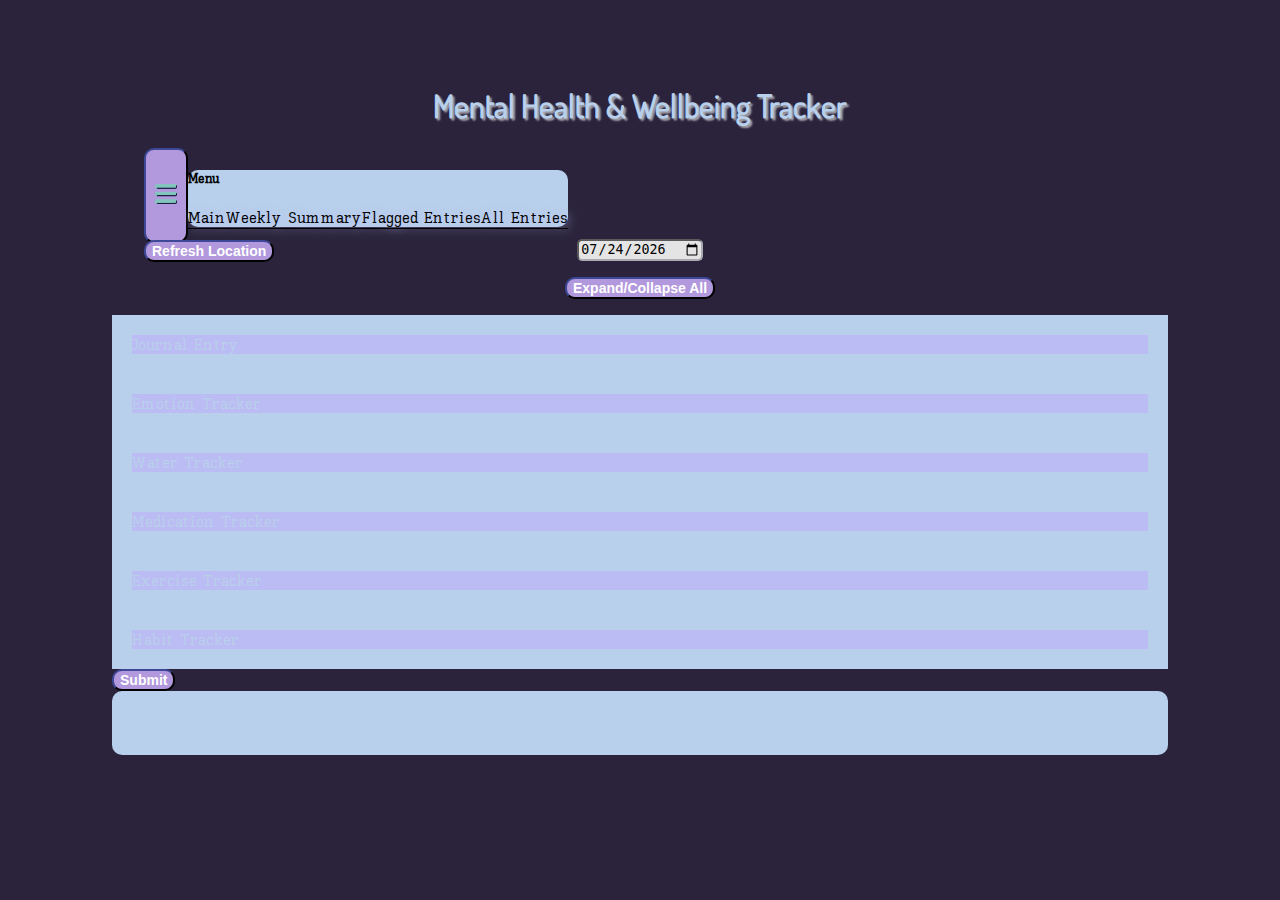
==== index.html @ 8cde17e6 "Fixed modal issue where both the menu and submit buttons were calling the menu modal" ====
<!DOCTYPE html>
<html lang="en">
  <head>
    <meta charset="utf-8" />

    <!-- Bootstrap -->
    <link
      href="https://cdn.jsdelivr.net/npm/bootstrap@5.3.2/dist/css/bootstrap.min.css"
      rel="stylesheet"
      integrity="sha384-T3c6CoIi6uLrA9TneNEoa7RxnatzjcDSCmG1MXxSR1GAsXEV/Dwwykc2MPK8M2HN"
      crossorigin="anonymous"
    />

    <link href="styles.css" rel="stylesheet" />
    <meta name="viewport" content="width=device-width, initial-scale=1.0" />
    <title>Mental Health & Wellbeing Tracker</title>
  </head>

  <body>
    <header class="main-header">
      <h1 class="main-header-title">Mental Health & Wellbeing Tracker</h1>
      <div class="navAndLocation">
        <!-- Menu Modal -->
        <button
          type="button"
          data-bs-toggle="modal"
          data-bs-target="#exampleModal"
        >
          <img src="./icons_images/menu.png" alt="Navigation Menu" id="menu" />
        </button>

        <div
          class="modal fade"
          id="exampleModal"
          tabindex="-1"
          aria-labelledby="exampleModalLabel"
          aria-hidden="true"
        >
          <div class="modal-dialog">
            <div class="modal-content">
              <!-- Modal header -->
              <div class="modal-header">
                <h5 class="modal-title" id="exampleModalLabel">Menu</h5>
              </div>
              <!-- Modal body -->
              <div class="modal-body">
                <ul id="pagesContainer">
                  <li><a href="index.html">Main</a></li>
                  <li><a href="weeklysum.html">Weekly Summary</a></li>
                  <li><a href="flagged.html">Flagged Entries</a></li>
                  <li><a href="allentries.html">All Entries</a></li>
                </ul>
              </div>
            </div>
          </div>
        </div>
      </div>
    </header>

    <main>
      <form id="dailyEntry">
        <div class="weatherContainer">
          <div class="locationSection">
            <div id="locationResults"></div>
            <div>
              <button type="button" id="refreshLocationBtn">
                Refresh Location
              </button>
            </div>
          </div>
          <div class="weatherResultsSection">
            <div id="weatherResults"></div>
          </div>
        </div>
        <div id="datePicker">
          <input type="date" name="date" id="date" />
        </div>

        <div class="accordion">
          <div class="expandCollapse">
            <button type="button" id="expandCollapse">
              Expand/Collapse All
            </button>
          </div>

          <section class="accordion-item">
            <header class="accordion-header">Journal Entry</header>

            <div class="accordion-content">
              <div class="fillableForm"></div>

              <textarea cols="4" id="fillableEntry"></textarea>
              <p>
                <button type="button" id="flag">Flag for Doctor</button>
              </p>
            </div>
          </section>
          <section class="accordion-item">
            <header class="accordion-header">Emotion Tracker</header>
            <div class="accordion-content">
              <fieldset id="emotionTracker">
                <input
                  type="radio"
                  id="emotionChoice1"
                  class="radioChoices"
                  name="emotionTracker"
                  value="one"
                />
                <label for="emotionChoice1">
                  <img src="./icons_images/icons8-disgusting-50.png"
                </label>

                <input
                  type="radio"
                  id="emotionChoice2"
                  class="radioChoices"
                  name="emotionTracker"
                  value="two"
                />
                <label for="emotionChoice2">
                  <img src="./icons_images/icons8-nauseated-face-50.png"
                </label>

                <input
                  type="radio"
                  id="emotionChoice3"
                  class="radioChoices"
                  name="emotionTracker"
                  value="three"
                />
                <label for="emotionChoice3">
                  <img src="./icons_images/icons8-pouting-face-50.png"
                </label>

                <input
                  type="radio"
                  id="emotionChoice4"
                  class="radioChoices"
                  name="emotionTracker"
                  value="four"
                />
                <label for="emotionChoice4">
                  <img src="./icons_images/icons8-blushing-50.png"
                </label>

                <input
                  type="radio"
                  id="emotionChoice5"
                  class="radioChoices"
                  name="emotionTracker"
                  value="five"
                />
                <label for="emotionChoice5">
                  <img
                  src="./icons_images/icons8-grinning-face-with-smiling-eyes-50.png"
                </label>
              </fieldset>
            </div>
          </section>

          <section class="accordion-item">
            <header class="accordion-header">Water Tracker</header>
            <div class="accordion-content">
              <fieldset id="waterTracker">
                <input
                  type="radio"
                  id="waterChoice1"
                  class="radioChoices"
                  name="waterTracker"
                  value="one"
                />
                <label for="waterChoice1"
                  ><img src="./icons_images/icons8-water-0.png"</label
                >
                <input
                  type="radio"
                  id="waterChoice2"
                  class="radioChoices"
                  name="waterTracker"
                  value="two"
                />
                <label for="waterChoice2"
                  ><img src="./icons_images/icons8-water-8.png"</label
                >

                <input
                  type="radio"
                  id="waterChoice3"
                  class="radioChoices"
                  name="waterTracker"
                  value="three"
                />
                <label for="waterChoice3"
                  ><img src="./icons_images/icons8-water-16.png"</label
                >

                <input
                  type="radio"
                  id="waterChoice4"
                  class="radioChoices"
                  name="waterTracker"
                  value="four"
                />
                <label for="waterChoice4"
                  ><img src="./icons_images/icons8-water-24.png"</label
                >

                <input
                  type="radio"
                  id="waterChoice5"
                  class="radioChoices"
                  name="waterTracker"
                  value="five"
                />
                <label for="waterChoice5"
                  ><img src="./icons_images/icons8-water-32.png"</label
                >
              </fieldset>
            </div>
          </section>

          <section class="accordion-item">
            <header class="accordion-header">Medication Tracker</header>
            <div class="accordion-content">
              <fieldset id="addMedicationForm">
                <input type="text" id="newMedication" />
                <input type="number" id="medCount" />
                <button type="button" id="addMedicationBtn" class="addItem">
                  <img
                    src="./icons_images/plus-64.png"
                    alt="Add New Medication"
                  />
                </button>
                <div class="medListContainer"></div>
                <ul id="medList"></ul>
              </fieldset>
            </div>
          </section>

          <section class="accordion-item">
            <header class="accordion-header">Exercise Tracker</header>
            <div class="accordion-content">
              <fieldset id="addExerciseForm">
                <div>
                  <input type="text" id="newExercise" />
                  <input type="number" id="repCount" />
                  <button type="button" id="addExerciseBtn">
                    <img
                      src="./icons_images/plus-64.png"
                      alt="Add New Exercise"
                    />
                  </button>
                </div>
                <div id="exerciseListContainer"></div>
                <ul id="exerciseList"></ul>
              </fieldset>
            </div>
          </section>

          <section class="accordion-item">
            <header class="accordion-header">Habit Tracker</header>
            <div class="accordion-content">
              <fieldset id="addHabitForm">
                <input type="text" id="newHabit" />
                <button type="button" id="addHabitBtn">
                  <img src="./icons_images/plus-64.png" alt="Add New Habit" />
                </button>
                <div id="habitListContainer"></div>
                <ul id="habitList"></ul>
              </fieldset>
            </div>
          </section>
        </div>
        <!-- Submit Button Modal -->
        <div class="submitButtonSection">
          <!-- Menu Modal -->
          <button
            type="submit"
            data-bs-toggle="modal"
            data-bs-target="#submitButtonModal"
          >
            Submit
          </button>

          <div
            class="modal fade"
            id="submitButtonModal"
            tabindex="-1"
            aria-labelledby="exampleModalLabel"
            aria-hidden="true"
          >
            <div class="modal-dialog">
              <div class="submit-button-modal" id="submitMessage"></div>
            </div>
          </div>
        </div>
      </form>
    </main>

    <script
      src="https://cdn.jsdelivr.net/npm/bootstrap@5.3.2/dist/js/bootstrap.bundle.min.js"
      integrity="sha384-C6RzsynM9kWDrMNeT87bh95OGNyZPhcTNXj1NW7RuBCsyN/o0jlpcV8Qyq46cDfL"
      crossorigin="anonymous"
    ></script>

    <script src="script.js" type="module"></script>
  </body>
</html>
---- styles.css ----
/* * {
  border: 1px solid rgb(8, 8, 8);
} */

/* General styles for all devices */
body {
  background-color: #2a233b;
  font-family: "KayPhoDu", "Courier New", Courier, monospace;
  color: #b8d0eb;
  font-size: small;
}

/* Media query for devices with a maximum width of 400 pixels */
@media only screen and (max-width: 400px) {
  body {
    font-size: 14px;
  }
}

/* Media query for devices with a minimum width of 500 pixels */
@media only screen and (min-width: 500px) {
  body {
    font-size: 16px;
    margin-left: 4em;
    margin-right: 4em;
  }
}

/* Media query for devices with a minimum width of 1400 pixels */
@media only screen and (min-width: 1200px) {
  body {
    font-size: 16px;
    margin-left: 7em;
    margin-right: 7em;
  }
}

/* Custom Font(s) */
@font-face {
  font-family: "KayPhoDu";
  src: url(fonts/KayPhoDu/KayPhoDu-Medium.ttf);
}

@font-face {
  font-family: "Dosis";
  src: url(fonts/Dosis/Dosis-Regular.ttf);
}

.main-header-title {
  font-size: xx-large;
  font-family: "Dosis", Arial, Helvetica, sans-serif;
  text-shadow: 2px 2px 2px #acaab1;
  text-align: center;
  padding-top: 2em;
}

.instructions {
  display: flex;
  justify-content: right;
  padding-right: 4em;
}

.accordion,
#flaggedItemsContainer {
  min-width: max-content;
}

.accordion-item,
#flaggedItemsContainer {
  background-color: #b8d0eb;

  padding: 20px;
}

.accordion-header {
  background-color: #bcbcf4;
  border-bottom: 4em;
}

.accordion-content {
  /* background-color: rgb(225, 192, 255); */
  background: linear-gradient(to bottom, #bcbcf4, #bcbcf4, transparent);
  border-top: 4em;
  border-bottom-left-radius: 10px;
  border-bottom-right-radius: 10px;
}

.modal-content,
.submit-button-modal {
  background-color: #b8d0eb;
  color: black;
  border-radius: 10px;
}

.submit-button-modal {
  padding-top: 2rem;
  padding-right: 1rem;
  padding-bottom: 2rem;
  padding-left: 1rem;
  text-align: center;
}

a {
  color: black;
  text-shadow: #bcbcf4 2px 0 10px;
}

#pagesContainer {
  display: flex;
  list-style: none;
  justify-content: space-between;
  align-content: center;
  padding-left: 0;
  text-underline-offset: 5px;
}

#menu {
  border: none;
}

#fillableEntry {
  width: 100%;
  border: none;
}

input[type="text"],
input[type="date"],
input[type="number"],
#fillableEntry {
  background-color: rgb(228, 228, 228);
  border-radius: 5px;
  border-color: #acaab1;
}

input[type="number"] {
  width: 3rem;
}

button.submit {
  background-color: #83c5be;
  font-size: 14px;
  font-weight: bold;
  border-radius: 10px;
  border-color: #1b2043;
}

#flag {
  margin-top: 10px;
}

button.flagged {
  background-color: #b8d0eb;
  color: white;
  font-size: 14px;
  font-weight: bold;
  border-radius: 10px;
  border-color: #1b2043;
}

button {
  background-color: #b298dc;
  color: white;
  font-size: 14px;
  font-weight: bold;
  border-radius: 10px;
  border-color: #1b2043;
}

#datePicker {
  display: flex;
  justify-content: center;
}

ul {
  text-align: center;
  list-style-type: none;
}

#exampleFormControlTextarea1 {
  border-width: 3px;
}

/* Radio Buttons */

.radioChoices {
  appearance: none;

  border-radius: 50%;
  width: 16px;
  height: 16px;

  border: 2px solid #2f2e30;
  transition: 0.2s all linear;
  margin-right: 5px;

  position: relative;
  top: 4px;
}

/* input:checked {
  border: 6px solid #1b2043;
} */

button:hover,
button:focus {
  color: rgb(255, 255, 255);
}

button:active {
  background-color: white;
  color: black;
  outline: 1px solid black;
}

/* Add Button */
#addMedicationBtn,
#addExerciseBtn,
#addHabitBtn {
  background-color: transparent;
  border: none;
  padding: 0.5em;
}

.expandCollapse {
  display: flex;
  justify-content: center;
  padding: 1em;
}

.delete-button {
  display: flexbox;
  align-items: baseline;
  border: none;
  border-radius: 5px;
  margin-left: 10px;
  height: 1rem;
  font-size: x-small;
}

img,
#menu {
  max-height: 2em;
}

img,
.weatherIconElement {
  max-height: 3rem;
}

/* Exercise List Section */

#exerciseList,
#habitList,
#medList {
  display: grid;
  grid-template-columns: repeat(2, minmax(120px, 1fr));
  gap: 10px;
  padding: 10px;
}

.navAndLocation {
  display: flex;
  padding-left: 2em;
}

.weatherContainer {
  display: flex;
  align-items: center;
  justify-content: space-between;
  height: fit-content;
  margin-top: -30px;
  margin-bottom: -50px;
}

.locationSection {
  display: flexbox;
  padding-left: 2em;
}

.weatherResultsSection {
  display: flexbox;
  text-align: right;
  white-space: pre-wrap;
  padding-right: 2em;
}

/* .locationSection {
  display: flexbox;
  justify-items: start;
} */

.flagged-header,
.flagged-content {
  color: #2a233b;
}

.flagged-header {
  background-color: #bcbcf4;
}

.flagged-content {
  white-space: pre-line;

  background-color: #8e9aaf;
}

.submitButton {
  display: flex;
  justify-content: center;
  padding: 1em;
}
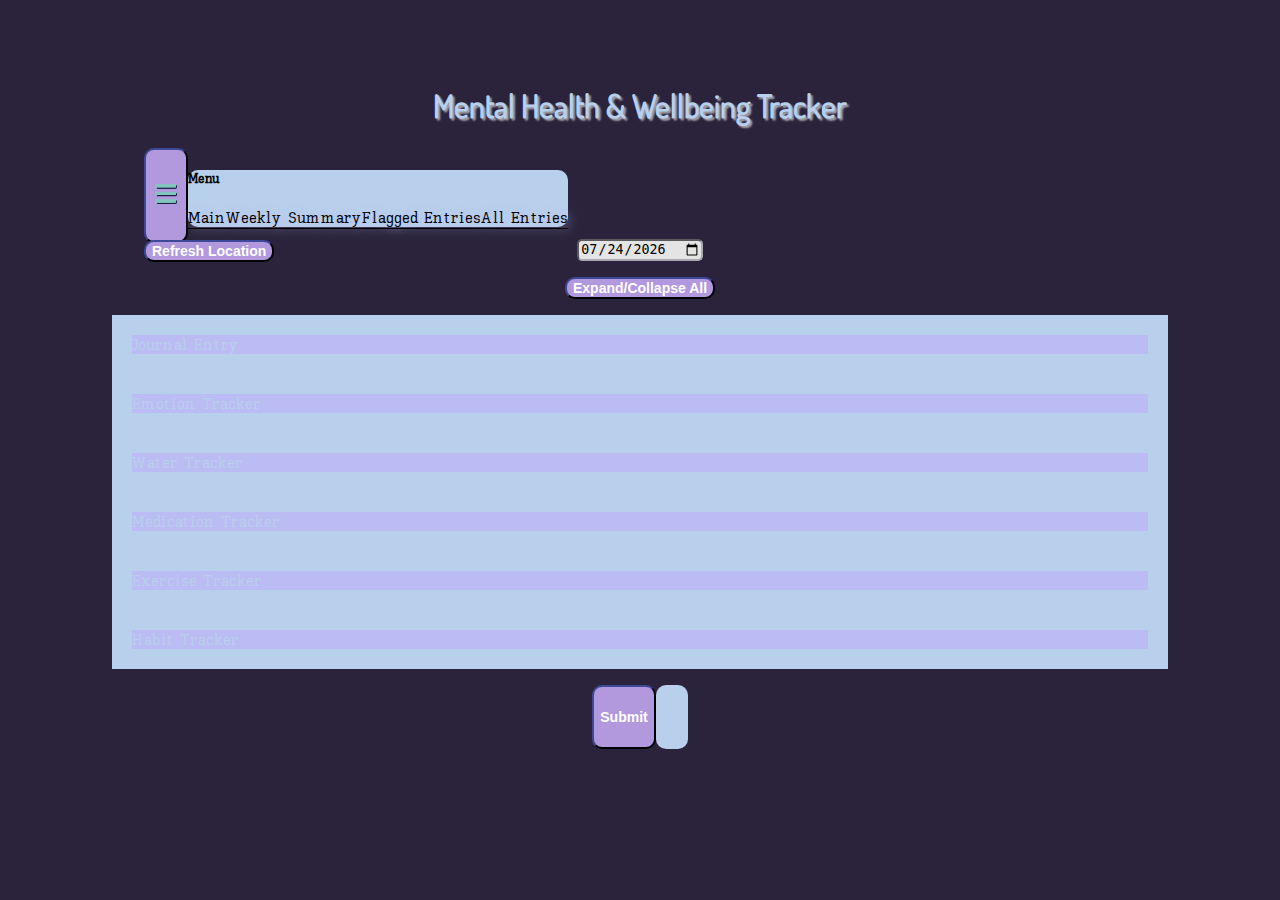
==== commit a749edaf: "Re-centered submit button" ====
--- a/index.html
+++ b/index.html
@@ -278,6 +278,7 @@
             type="submit"
             data-bs-toggle="modal"
             data-bs-target="#submitButtonModal"
+            id="submitButton"
           >
             Submit
           </button>
--- a/styles.css
+++ b/styles.css
@@ -221,7 +221,8 @@
   padding: 0.5em;
 }
 
-.expandCollapse {
+.expandCollapse,
+.submitButtonSection {
   display: flex;
   justify-content: center;
   padding: 1em;
@@ -303,9 +304,3 @@
 
   background-color: #8e9aaf;
 }
-
-.submitButton {
-  display: flex;
-  justify-content: center;
-  padding: 1em;
-}
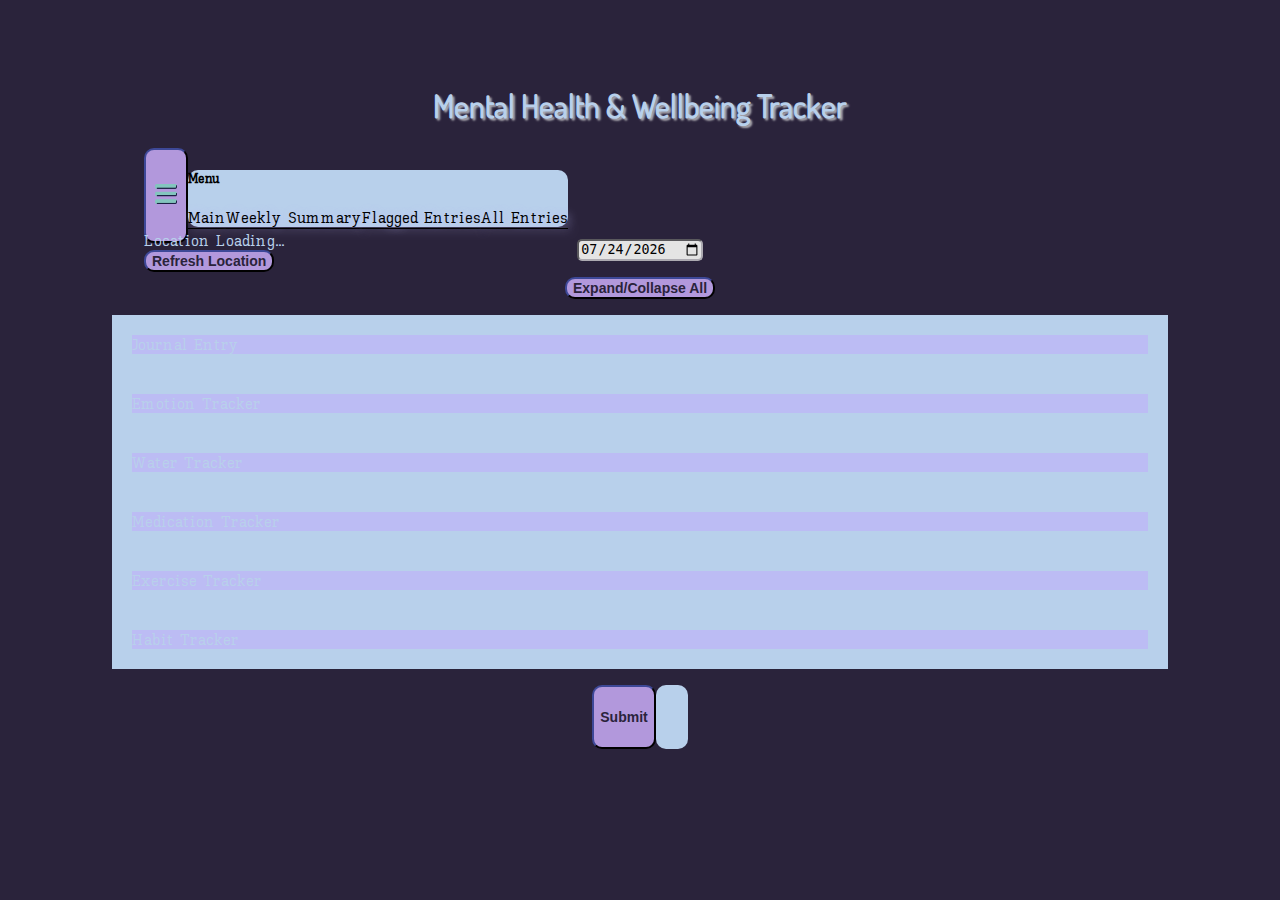
==== commit 931805df: "Cleaned up code" ====
--- a/index.html
+++ b/index.html
@@ -61,7 +61,7 @@
       <form id="dailyEntry">
         <div class="weatherContainer">
           <div class="locationSection">
-            <div id="locationResults"></div>
+            <div id="locationResults">Location Loading...</div>
             <div>
               <button type="button" id="refreshLocationBtn">
                 Refresh Location
@@ -106,8 +106,12 @@
                   name="emotionTracker"
                   value="one"
                 />
+
                 <label for="emotionChoice1">
-                  <img src="./icons_images/icons8-disgusting-50.png"
+                  <img
+                    class="radioImgs"
+                    src="./icons_images/icons8-disgusting-100.png"
+                  />
                 </label>
 
                 <input
@@ -118,7 +122,10 @@
                   value="two"
                 />
                 <label for="emotionChoice2">
-                  <img src="./icons_images/icons8-nauseated-face-50.png"
+                  <img
+                    class="radioImgs"
+                    src="./icons_images/icons8-nauseated-face-100.png"
+                  />
                 </label>
 
                 <input
@@ -129,7 +136,10 @@
                   value="three"
                 />
                 <label for="emotionChoice3">
-                  <img src="./icons_images/icons8-pouting-face-50.png"
+                  <img
+                    class="radioImgs"
+                    src="./icons_images/icons8-pouting-face-100.png"
+                  />
                 </label>
 
                 <input
@@ -140,7 +150,10 @@
                   value="four"
                 />
                 <label for="emotionChoice4">
-                  <img src="./icons_images/icons8-blushing-50.png"
+                  <img
+                    class="radioImgs"
+                    src="./icons_images/icons8-blushing-100.png"
+                  />
                 </label>
 
                 <input
@@ -152,7 +165,9 @@
                 />
                 <label for="emotionChoice5">
                   <img
-                  src="./icons_images/icons8-grinning-face-with-smiling-eyes-50.png"
+                    class="radioImgs"
+                    src="./icons_images/icons8-grinning-face-with-smiling-eyes-100.png"
+                  />
                 </label>
               </fieldset>
             </div>
@@ -170,8 +185,10 @@
                   value="one"
                 />
                 <label for="waterChoice1"
-                  ><img src="./icons_images/icons8-water-0.png"</label
-                >
+                  ><img
+                    class="radioImgs"
+                    src="./icons_images/icons8-water-0.png"
+                /></label>
                 <input
                   type="radio"
                   id="waterChoice2"
@@ -180,8 +197,10 @@
                   value="two"
                 />
                 <label for="waterChoice2"
-                  ><img src="./icons_images/icons8-water-8.png"</label
-                >
+                  ><img
+                    class="radioImgs"
+                    src="./icons_images/icons8-water-8.png"
+                /></label>
 
                 <input
                   type="radio"
@@ -191,8 +210,10 @@
                   value="three"
                 />
                 <label for="waterChoice3"
-                  ><img src="./icons_images/icons8-water-16.png"</label
-                >
+                  ><img
+                    class="radioImgs"
+                    src="./icons_images/icons8-water-16.png"
+                /></label>
 
                 <input
                   type="radio"
@@ -202,8 +223,10 @@
                   value="four"
                 />
                 <label for="waterChoice4"
-                  ><img src="./icons_images/icons8-water-24.png"</label
-                >
+                  ><img
+                    class="radioImgs"
+                    src="./icons_images/icons8-water-24.png"
+                /></label>
 
                 <input
                   type="radio"
@@ -213,8 +236,10 @@
                   value="five"
                 />
                 <label for="waterChoice5"
-                  ><img src="./icons_images/icons8-water-32.png"</label
-                >
+                  ><img
+                    class="radioImgs"
+                    src="./icons_images/icons8-water-32.png"
+                /></label>
               </fieldset>
             </div>
           </section>
--- a/styles.css
+++ b/styles.css
@@ -1,5 +1,9 @@
 /* * {
   border: 1px solid rgb(8, 8, 8);
+} */
+
+/* :root {
+  --bs-breakpoint-md: 400px;
 } */
 
 /* General styles for all devices */
@@ -11,9 +15,13 @@
 }
 
 /* Media query for devices with a maximum width of 400 pixels */
-@media only screen and (max-width: 400px) {
+@media only screen and (max-width: 500px) {
   body {
     font-size: 14px;
+  }
+
+  .radioImgs {
+    min-height: 40px;
   }
 }
 
@@ -24,14 +32,21 @@
     margin-left: 4em;
     margin-right: 4em;
   }
+
+  .radioImgs {
+    min-height: 40px;
+  }
 }
 
 /* Media query for devices with a minimum width of 1400 pixels */
-@media only screen and (min-width: 1200px) {
+@media only screen and (min-width: 700px) {
   body {
     font-size: 16px;
     margin-left: 7em;
     margin-right: 7em;
+  }
+  .radioImgs {
+    min-height: 50px;
   }
 }
 
@@ -60,16 +75,38 @@
   padding-right: 4em;
 }
 
-.accordion,
-#flaggedItemsContainer {
+.accordion {
   min-width: max-content;
 }
 
+#flaggedItemsContainer,
+#allItemsContainer {
+  display: flex;
+  flex-wrap: wrap;
+  justify-content: space-evenly;
+}
+
 .accordion-item,
-#flaggedItemsContainer {
+#flaggedItemsContainer,
+#allItemsContainer {
   background-color: #b8d0eb;
 
   padding: 20px;
+}
+
+.ucImgContainer {
+  background-color: #dbdffd;
+  border-radius: 10px;
+  display: flex;
+  padding: 20px;
+  justify-content: center;
+}
+
+#underConstruction {
+  display: flexbox;
+  align-self: center;
+
+  min-height: 20rem;
 }
 
 .accordion-header {
@@ -150,7 +187,7 @@
 
 button.flagged {
   background-color: #b8d0eb;
-  color: white;
+  color: #2a233b;
   font-size: 14px;
   font-weight: bold;
   border-radius: 10px;
@@ -159,7 +196,7 @@
 
 button {
   background-color: #b298dc;
-  color: white;
+  color: #2a233b;
   font-size: 14px;
   font-weight: bold;
   border-radius: 10px;
@@ -183,23 +220,13 @@
 /* Radio Buttons */
 
 .radioChoices {
-  appearance: none;
-
-  border-radius: 50%;
-  width: 16px;
-  height: 16px;
-
-  border: 2px solid #2f2e30;
-  transition: 0.2s all linear;
-  margin-right: 5px;
-
-  position: relative;
-  top: 4px;
-}
-
-/* input:checked {
-  border: 6px solid #1b2043;
-} */
+  display: none;
+}
+
+.radioChoices:checked + label {
+  border: 2px dotted black;
+  border-radius: 100%;
+}
 
 button:hover,
 button:focus {
@@ -243,11 +270,6 @@
   max-height: 2em;
 }
 
-img,
-.weatherIconElement {
-  max-height: 3rem;
-}
-
 /* Exercise List Section */
 
 #exerciseList,
@@ -291,16 +313,82 @@
 } */
 
 .flagged-header,
-.flagged-content {
+.flagged-content,
+.entry-header {
   color: #2a233b;
 }
 
-.flagged-header {
+.flagged-header,
+.entry-header {
   background-color: #bcbcf4;
-}
-
-.flagged-content {
+  border-bottom: #2a233b solid 2px;
+}
+
+.flagged-content,
+.other-content {
   white-space: pre-line;
 
-  background-color: #8e9aaf;
-}
+  background: linear-gradient(to bottom, #b8d0eb, transparent);
+  border-top: 4em;
+  border-bottom-left-radius: 10px;
+  border-bottom-right-radius: 10px;
+  border-top: #2a233b dotted 1px;
+}
+
+fieldset#emotionTracker,
+fieldset#waterTracker {
+  display: flex;
+  justify-content: space-evenly;
+  min-height: 4rem;
+}
+
+li {
+  display: inline-flex;
+}
+
+.card {
+  width: 400px;
+  margin-bottom: 2rem;
+  padding: 2rem;
+}
+
+.card-title {
+  display: block;
+  height: 2rem;
+  background-color: #bcbcf4;
+}
+
+.medication-wrapper,
+.exercise-wrapper,
+.habit-wrapper {
+  display: flex;
+  padding-top: 15px;
+}
+
+h6 {
+  background-color: #83c5be;
+}
+
+.record-columns {
+  flex: 1;
+}
+
+.card-journal {
+  border-bottom: #bcbcf4 5px solid;
+}
+
+.card-body {
+  display: flex;
+  flex-direction: column;
+  padding: 0;
+  padding-top: 40px;
+  max-height: fit-content;
+  justify-content: flex-end;
+}
+
+.weather-icon-div {
+  display: flex;
+  flex-direction: row-reverse;
+  height: 4rem;
+  align-items: center;
+}
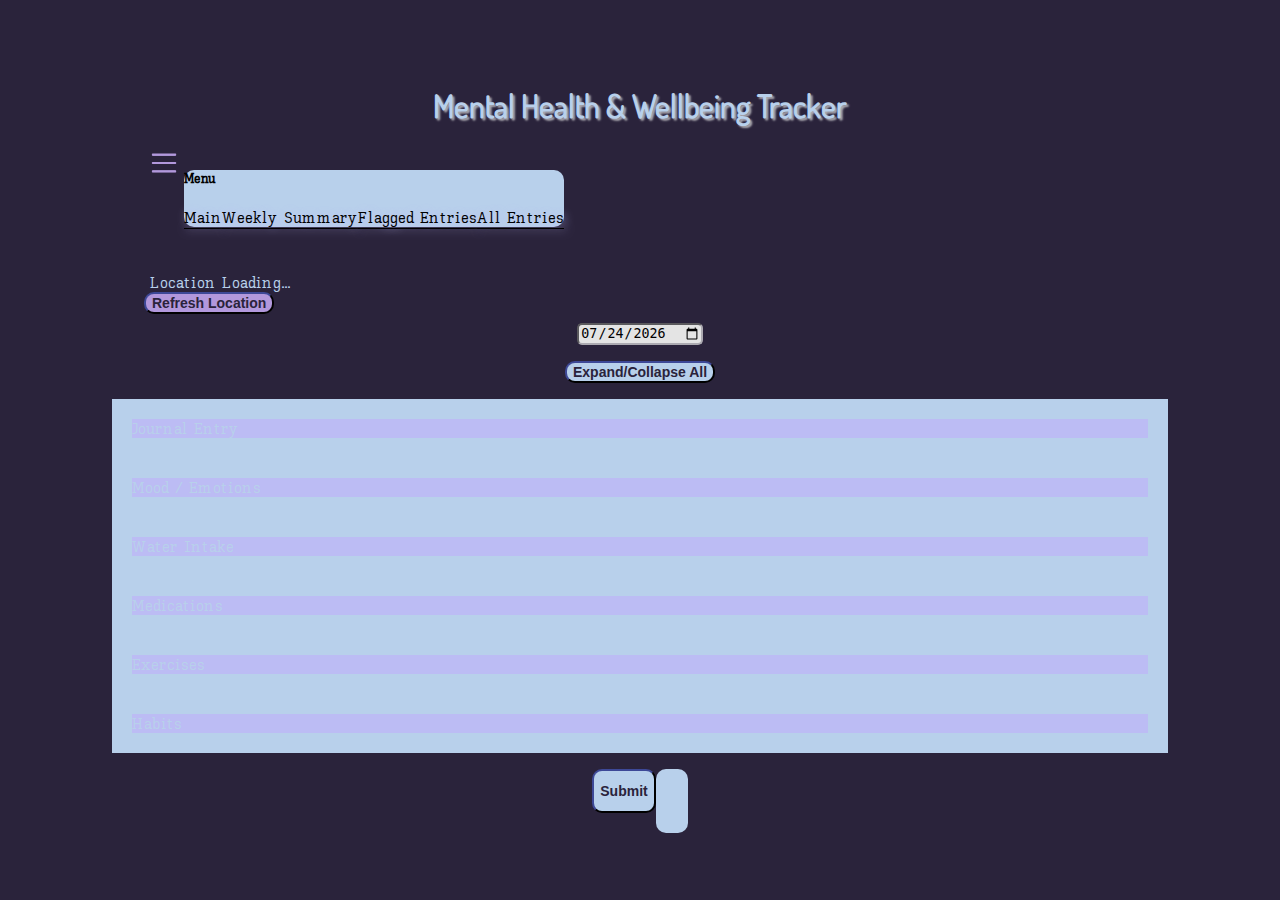
==== commit 12c0ef55: "Cleaned up UI" ====
--- a/index.html
+++ b/index.html
@@ -25,8 +25,13 @@
           type="button"
           data-bs-toggle="modal"
           data-bs-target="#exampleModal"
+          id="menu"
         >
-          <img src="./icons_images/menu.png" alt="Navigation Menu" id="menu" />
+          <img
+            src="./icons_images/icons8-menu-50.png"
+            alt="Navigation Menu"
+            id="menu"
+          />
         </button>
 
         <div
@@ -83,6 +88,10 @@
             </button>
           </div>
 
+          <div id="twoDayMessage">
+            Note: Entries older than two days cannot be edited
+          </div>
+
           <section class="accordion-item">
             <header class="accordion-header">Journal Entry</header>
 
@@ -96,7 +105,7 @@
             </div>
           </section>
           <section class="accordion-item">
-            <header class="accordion-header">Emotion Tracker</header>
+            <header class="accordion-header">Mood / Emotions</header>
             <div class="accordion-content">
               <fieldset id="emotionTracker">
                 <input
@@ -174,7 +183,7 @@
           </section>
 
           <section class="accordion-item">
-            <header class="accordion-header">Water Tracker</header>
+            <header class="accordion-header">Water Intake</header>
             <div class="accordion-content">
               <fieldset id="waterTracker">
                 <input
@@ -245,11 +254,17 @@
           </section>
 
           <section class="accordion-item">
-            <header class="accordion-header">Medication Tracker</header>
+            <header class="accordion-header">Medications</header>
             <div class="accordion-content">
               <fieldset id="addMedicationForm">
-                <input type="text" id="newMedication" />
-                <input type="number" id="medCount" />
+                <input type="text" id="newMedication" maxlength="30" />
+                <input
+                  type="number"
+                  id="medCount"
+                  min="0"
+                  max="999"
+                  step="0.25"
+                />
                 <button type="button" id="addMedicationBtn" class="addItem">
                   <img
                     src="./icons_images/plus-64.png"
@@ -263,12 +278,18 @@
           </section>
 
           <section class="accordion-item">
-            <header class="accordion-header">Exercise Tracker</header>
+            <header class="accordion-header">Exercises</header>
             <div class="accordion-content">
               <fieldset id="addExerciseForm">
                 <div>
-                  <input type="text" id="newExercise" />
-                  <input type="number" id="repCount" />
+                  <input type="text" id="newExercise" maxlength="30" />
+                  <input
+                    type="number"
+                    id="repCount"
+                    min="0"
+                    max="999"
+                    step="0.5"
+                  />
                   <button type="button" id="addExerciseBtn">
                     <img
                       src="./icons_images/plus-64.png"
@@ -283,10 +304,10 @@
           </section>
 
           <section class="accordion-item">
-            <header class="accordion-header">Habit Tracker</header>
+            <header class="accordion-header">Habits</header>
             <div class="accordion-content">
               <fieldset id="addHabitForm">
-                <input type="text" id="newHabit" />
+                <input type="text" id="newHabit" maxlength="30" />
                 <button type="button" id="addHabitBtn">
                   <img src="./icons_images/plus-64.png" alt="Add New Habit" />
                 </button>
--- a/styles.css
+++ b/styles.css
@@ -1,12 +1,3 @@
-/* * {
-  border: 1px solid rgb(8, 8, 8);
-} */
-
-/* :root {
-  --bs-breakpoint-md: 400px;
-} */
-
-/* General styles for all devices */
 body {
   background-color: #2a233b;
   font-family: "KayPhoDu", "Courier New", Courier, monospace;
@@ -48,6 +39,10 @@
   .radioImgs {
     min-height: 50px;
   }
+
+  .instructions {
+    padding-right: 8px;
+  }
 }
 
 /* Custom Font(s) */
@@ -72,7 +67,6 @@
 .instructions {
   display: flex;
   justify-content: right;
-  padding-right: 4em;
 }
 
 .accordion {
@@ -100,6 +94,7 @@
   display: flex;
   padding: 20px;
   justify-content: center;
+  margin-top: 20px;
 }
 
 #underConstruction {
@@ -153,6 +148,7 @@
 
 #menu {
   border: none;
+  background-color: transparent;
 }
 
 #fillableEntry {
@@ -301,16 +297,16 @@
 }
 
 .weatherResultsSection {
-  display: flexbox;
+  display: block;
   text-align: right;
   white-space: pre-wrap;
   padding-right: 2em;
-}
-
-/* .locationSection {
-  display: flexbox;
-  justify-items: start;
-} */
+  height: 10em;
+}
+
+#locationResults {
+  padding-left: 6px;
+}
 
 .flagged-header,
 .flagged-content,
@@ -350,6 +346,7 @@
   width: 400px;
   margin-bottom: 2rem;
   padding: 2rem;
+  height: 100%;
 }
 
 .card-title {
@@ -378,10 +375,8 @@
 }
 
 .card-body {
-  display: flex;
-  flex-direction: column;
   padding: 0;
-  padding-top: 40px;
+  padding-top: 30px;
   max-height: fit-content;
   justify-content: flex-end;
 }
@@ -392,3 +387,24 @@
   height: 4rem;
   align-items: center;
 }
+
+.card-title {
+  display: flex;
+  padding: 10px;
+  justify-content: center;
+  align-items: center;
+}
+
+button#expandCollapse,
+button#submitButton {
+  background-color: #b8d0eb;
+}
+
+button#submitButton {
+  margin-bottom: 20px;
+}
+
+#twoDayMessage {
+  display: none;
+  padding-left: 8px;
+}
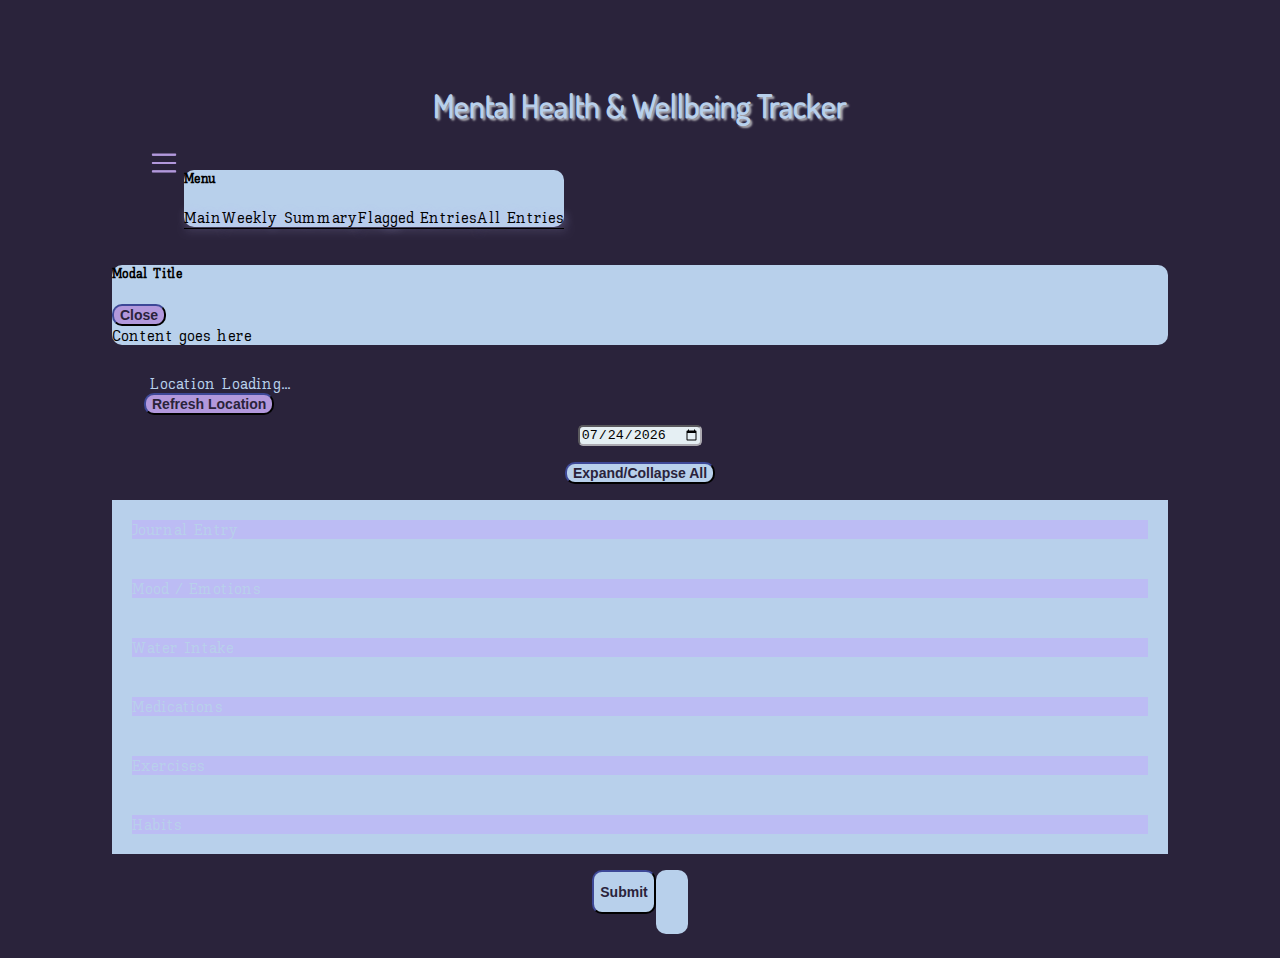
==== commit d327b15f: "Added cursor: pointer for each header element that has an action/event involved, added placeholders " ====
--- a/index.html
+++ b/index.html
@@ -60,6 +60,31 @@
           </div>
         </div>
       </div>
+      <div
+        class="modal fade"
+        class="welcome-modal"
+        id="exampleModal"
+        tabindex="-1"
+        aria-labelledby="exampleModalLabel"
+        aria-hidden="true"
+      >
+        <div class="modal-dialog-centered">
+          <div class="modal-content" id="modalContent">
+            <div class="modal-header">
+              <h5 class="modal-title" id="exampleModalLabel">Modal Title</h5>
+              <button
+                type="button"
+                class="btn-close"
+                data-bs-dismiss="modal"
+                aria-label="Close"
+              >
+                Close
+              </button>
+            </div>
+            <div class="modal-body">Content goes here</div>
+          </div>
+        </div>
+      </div>
     </header>
 
     <main>
@@ -257,14 +282,27 @@
             <header class="accordion-header">Medications</header>
             <div class="accordion-content">
               <fieldset id="addMedicationForm">
-                <input type="text" id="newMedication" maxlength="30" />
+                <input
+                  type="text"
+                  id="newMedication"
+                  maxlength="30"
+                  placeholder="Ex: Ibuprofen"
+                />
                 <input
                   type="number"
                   id="medCount"
                   min="0"
                   max="999"
                   step="0.25"
-                />
+                  placeholder="Count"
+                />
+                <select class="dosage" id="dosage">
+                  <option value="mg">mg</option>
+                  <option value="pills">pill(s)</option>
+                  <option value="tablets">tablet(s)</option>
+                  <option value="dosage">dose(es)</option>
+                </select>
+
                 <button type="button" id="addMedicationBtn" class="addItem">
                   <img
                     src="./icons_images/plus-64.png"
@@ -282,13 +320,19 @@
             <div class="accordion-content">
               <fieldset id="addExerciseForm">
                 <div>
-                  <input type="text" id="newExercise" maxlength="30" />
+                  <input
+                    type="text"
+                    id="newExercise"
+                    maxlength="30"
+                    placeholder="Ex: Push-ups"
+                  />
                   <input
                     type="number"
                     id="repCount"
                     min="0"
                     max="999"
                     step="0.5"
+                    placeholder="Reps"
                   />
                   <button type="button" id="addExerciseBtn">
                     <img
@@ -307,7 +351,12 @@
             <header class="accordion-header">Habits</header>
             <div class="accordion-content">
               <fieldset id="addHabitForm">
-                <input type="text" id="newHabit" maxlength="30" />
+                <input
+                  type="text"
+                  id="newHabit"
+                  maxlength="30"
+                  placeholder="Ex: Meditation"
+                />
                 <button type="button" id="addHabitBtn">
                   <img src="./icons_images/plus-64.png" alt="Add New Habit" />
                 </button>
--- a/styles.css
+++ b/styles.css
@@ -107,6 +107,7 @@
 .accordion-header {
   background-color: #bcbcf4;
   border-bottom: 4em;
+  cursor: pointer;
 }
 
 .accordion-content {
@@ -159,14 +160,15 @@
 input[type="text"],
 input[type="date"],
 input[type="number"],
-#fillableEntry {
-  background-color: rgb(228, 228, 228);
+#fillableEntry,
+.dosage {
+  background-color: rgb(229, 239, 243);
   border-radius: 5px;
   border-color: #acaab1;
 }
 
 input[type="number"] {
-  width: 3rem;
+  width: 4rem;
 }
 
 button.submit {
@@ -353,6 +355,7 @@
   display: block;
   height: 2rem;
   background-color: #bcbcf4;
+  cursor: pointer;
 }
 
 .medication-wrapper,
